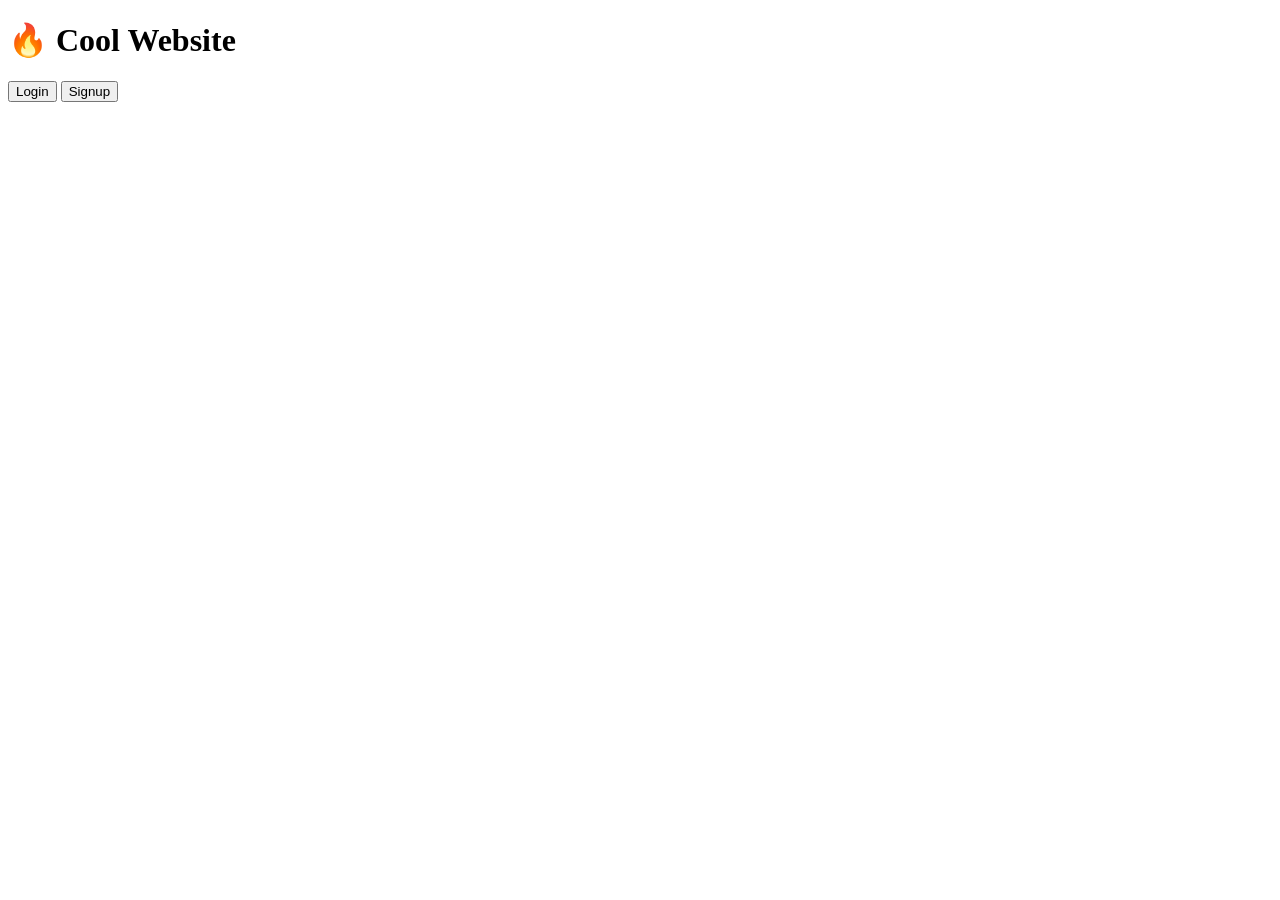
==== index.html @ c5a90283 "Create index.html" ====
<!DOCTYPE html>
<html>
<head>
  <title>Cool Site</title>
  <link rel="stylesheet" href="style.css">
</head>
<body>
  <h1>🔥 Cool Website</h1>
  <a href="login.html"><button>Login</button></a>
  <a href="signup.html"><button>Signup</button></a>
</body>
</html>
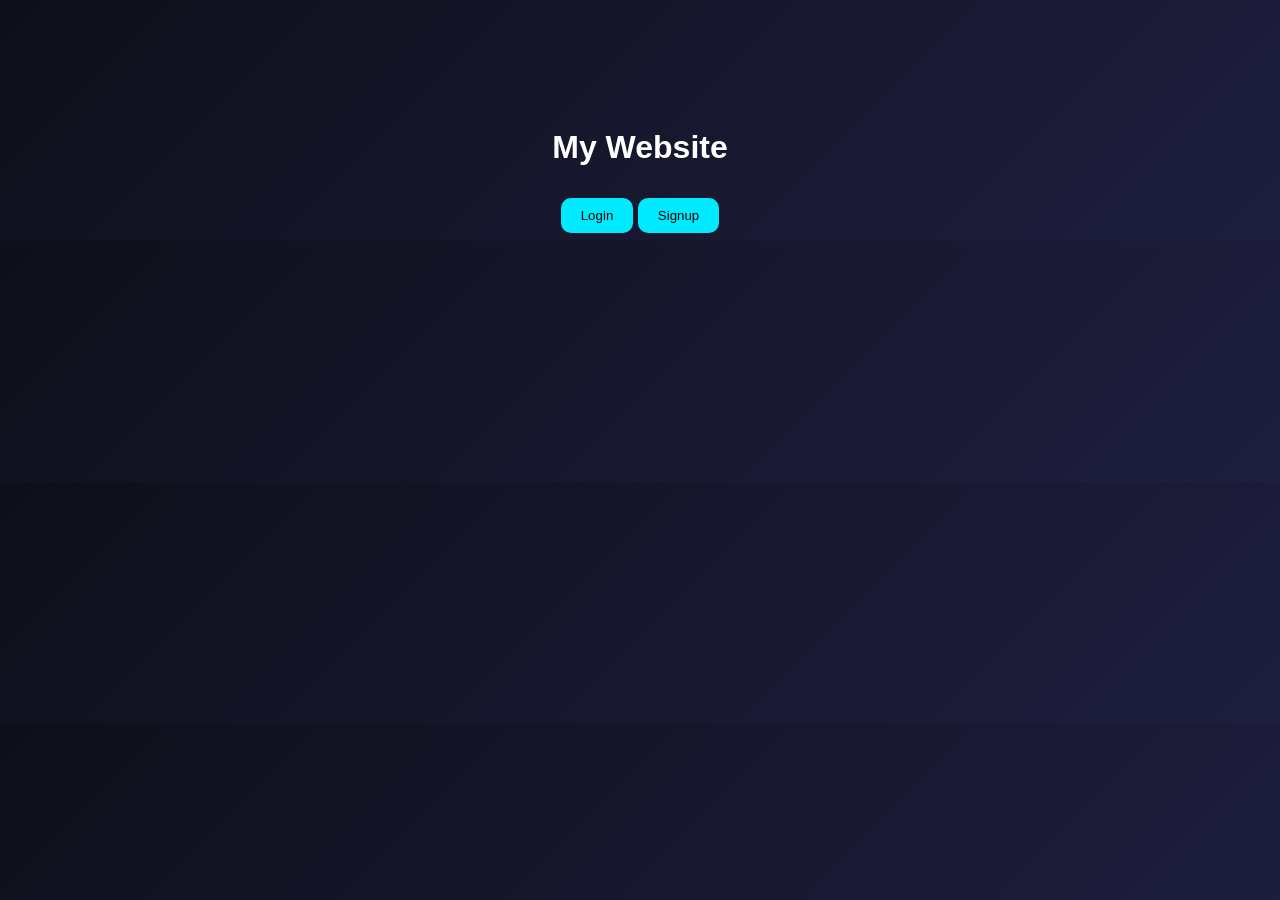
==== commit c75314db: "Update index.html" ====
--- a/index.html
+++ b/index.html
@@ -1,11 +1,11 @@
 <!DOCTYPE html>
 <html>
 <head>
-  <title>Cool Site</title>
+  <title>My Site</title>
   <link rel="stylesheet" href="style.css">
 </head>
 <body>
-  <h1>🔥 Cool Website</h1>
+  <h1>My Website</h1>
   <a href="login.html"><button>Login</button></a>
   <a href="signup.html"><button>Signup</button></a>
 </body>
--- a/style.css
+++ b/style.css
@@ -0,0 +1,36 @@
+body {
+  font-family: Arial;
+  text-align: center;
+  background: linear-gradient(135deg, #0f0f1a, #1e1e40);
+  color: white;
+  padding-top: 100px;
+}
+
+form {
+  background: rgba(255,255,255,0.1);
+  display: inline-block;
+  padding: 30px;
+  border-radius: 15px;
+}
+
+input {
+  display: block;
+  margin: 10px auto;
+  padding: 10px;
+  border-radius: 8px;
+  border: none;
+}
+
+button {
+  padding: 10px 20px;
+  margin-top: 10px;
+  border-radius: 10px;
+  border: none;
+  background: #00eaff;
+  cursor: pointer;
+  transition: 0.3s;
+}
+
+button:hover {
+  background: #00bcd4;
+}
